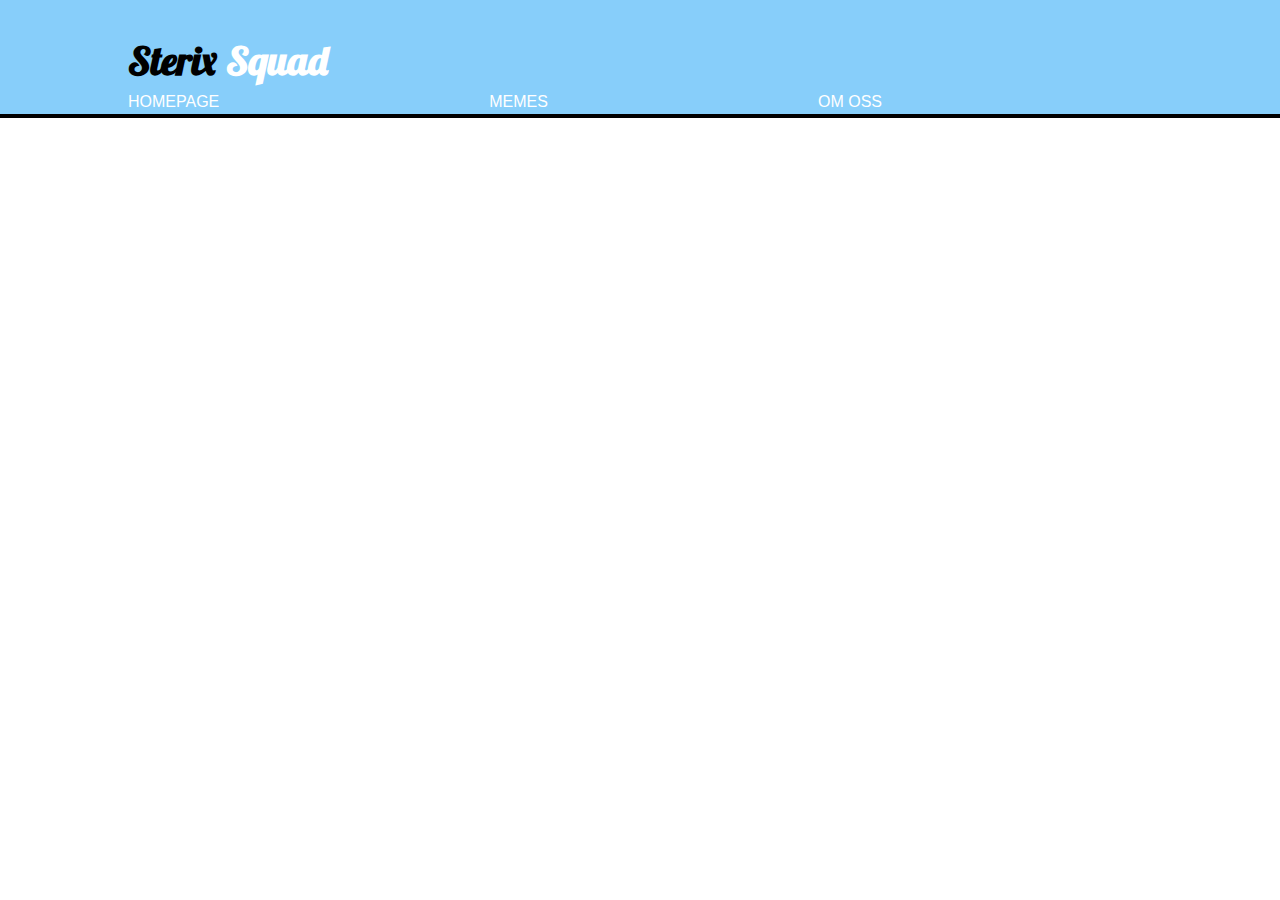
==== aboutus.html @ 410ff63d "Added the other html pages" ====
<!DOCTYPE html>
<html lang="se">
<head>
    <meta charset="UTF-8">
    <meta name="viewport" content="width=device-width, initial-scale=1.0">
    <link rel="stylesheet" type="text/css" href="css/style.css">
    <link href="https://fonts.googleapis.com/css?family=Lobster&display=swap" rel="stylesheet">
    <title>Om oss</title>
</head>
<body>
    
    <header>
        <div class="container">
            <div id="name">
                <h1 id="Title"><span>Sterix</span> Squad</h1>
            </div>
            <nav>
                <div class="navlist">
                    <a href="index.html">Homepage</a>
                    <a href="memes.html">Memes</a>
                    <a href="aboutus.html">Om oss</a>

                </div>
            </nav>
        </div>
    </header>

</body>
</html>
---- css/style.css ----
*{
    margin:0;
}

#Title{
font-family: 'Lobster', 'cursive', 'Trebuchet MS', 'Arial';
font-size: 40px;
}

span{
color: black;
}

body{
    font-family: 'Trebuchet MS', 'Lucida Sans Unicode', 'Lucida Grande', 'Lucida Sans', Arial, sans-serif;
    font-size: 15px;
    line-height: 1.5;
    
}

.container{
    width: 80%;
    margin: auto;
    overflow: hidden;
}

header{
    background: lightskyblue;
    color: white;
    padding-top: 30px;
    min-height: 70px;
    border-bottom: black 4px solid;
}

header a{
    color: white;
    text-decoration: none;
    text-transform: uppercase;
    font-size: 16px;
}

.navlist{
    display: grid;
    grid-auto-flow: column;
}

a:hover{
  transition: color .5s;
  color: black;
}
/* Bild */
#showcase{
    min-height: 400px;
    background: url('/img/showcase.jpg')no-repeat;
    background-size: cover;
}
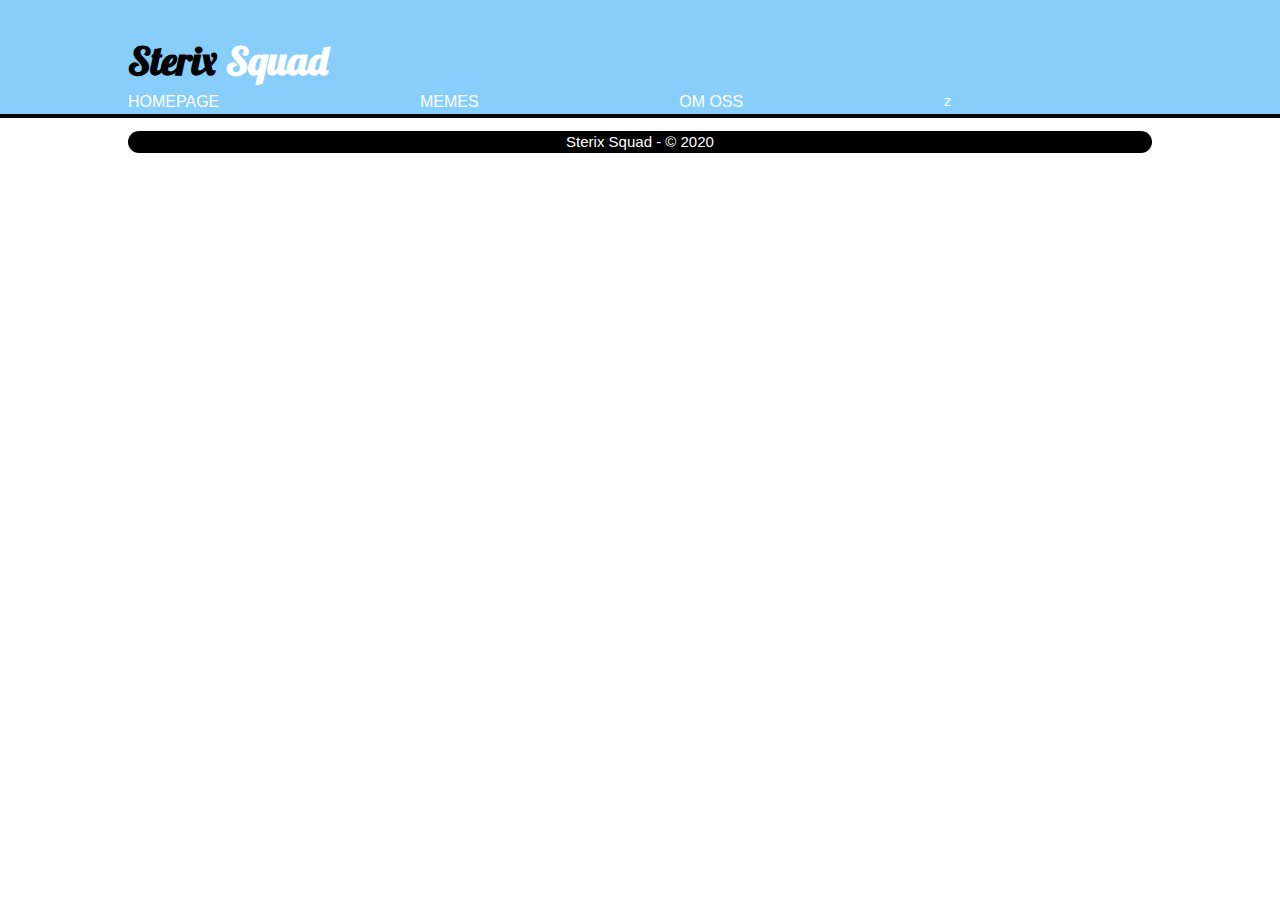
==== commit e75aee74: "Idag fixades "meme" delsidan" ====
--- a/aboutus.html
+++ b/aboutus.html
@@ -18,12 +18,18 @@
                 <div class="navlist">
                     <a href="index.html">Homepage</a>
                     <a href="memes.html">Memes</a>
-                    <a href="aboutus.html">Om oss</a>
+                    <a href="aboutus.html">Om oss</a>z
 
                 </div>
             </nav>
         </div>
+
+        
+
     </header>
+    <footer>
+        <p>Sterix Squad - &copy; 2020</p>
 
+    </footer>
 </body>
 </html>--- a/css/style.css
+++ b/css/style.css
@@ -53,6 +53,99 @@
     min-height: 400px;
     background: url('/img/showcase.jpg')no-repeat;
     background-size: cover;
+    text-align: center;
+    color: white;
+}
+
+#showcase h1{
+
+    margin-top: 2em;
+    font-size: 45px;
+
+}
+
+#suggestion{
+    padding: 1em;
+    color: white;
+    background: black;
+}
+
+#suggestion input{
+
+    padding: 0.3em;
+    height: 2em;
+    width: 20em;
+
+}
+
+.button1{
+    height: 3em;
+    width: 5em;
+    background: white;
+    border: none;
+    text-decoration: none;
+}
+
+.infobox{
+
+display: grid;
+grid-template-rows: repeat(1, 20em);
+grid-template-columns: repeat(3, 20em);
+
+}
+
+footer{
+
+    background-color: black;
+    color: white;
+    width: 80%;
+    text-align: center;
+    border-radius: 25em;
+    margin-left: 10vw;
+    margin-right: 10vw;
+    margin-top: 1vw;  
+    margin-bottom: 1vw;
+    
+
+}
+
+.row {
+  display: flex;
+  flex-wrap: wrap;
+  padding: 0 4px;
 }
 
 
+.column {
+  flex: 25%;
+  max-width: 25%;
+  padding: 0 4px;
+}
+
+.column img {
+  margin-top: 8px;
+  vertical-align: middle;
+  width: 100%;
+}
+
+
+@media screen and (max-width: 800px) {
+  .column {
+    flex: 50%;
+    max-width: 50%;
+  }
+}
+
+
+@media screen and (max-width: 600px) {
+  .column {
+    flex: 100%;
+    max-width: 100%;
+  }
+}
+
+
+
+
+
+
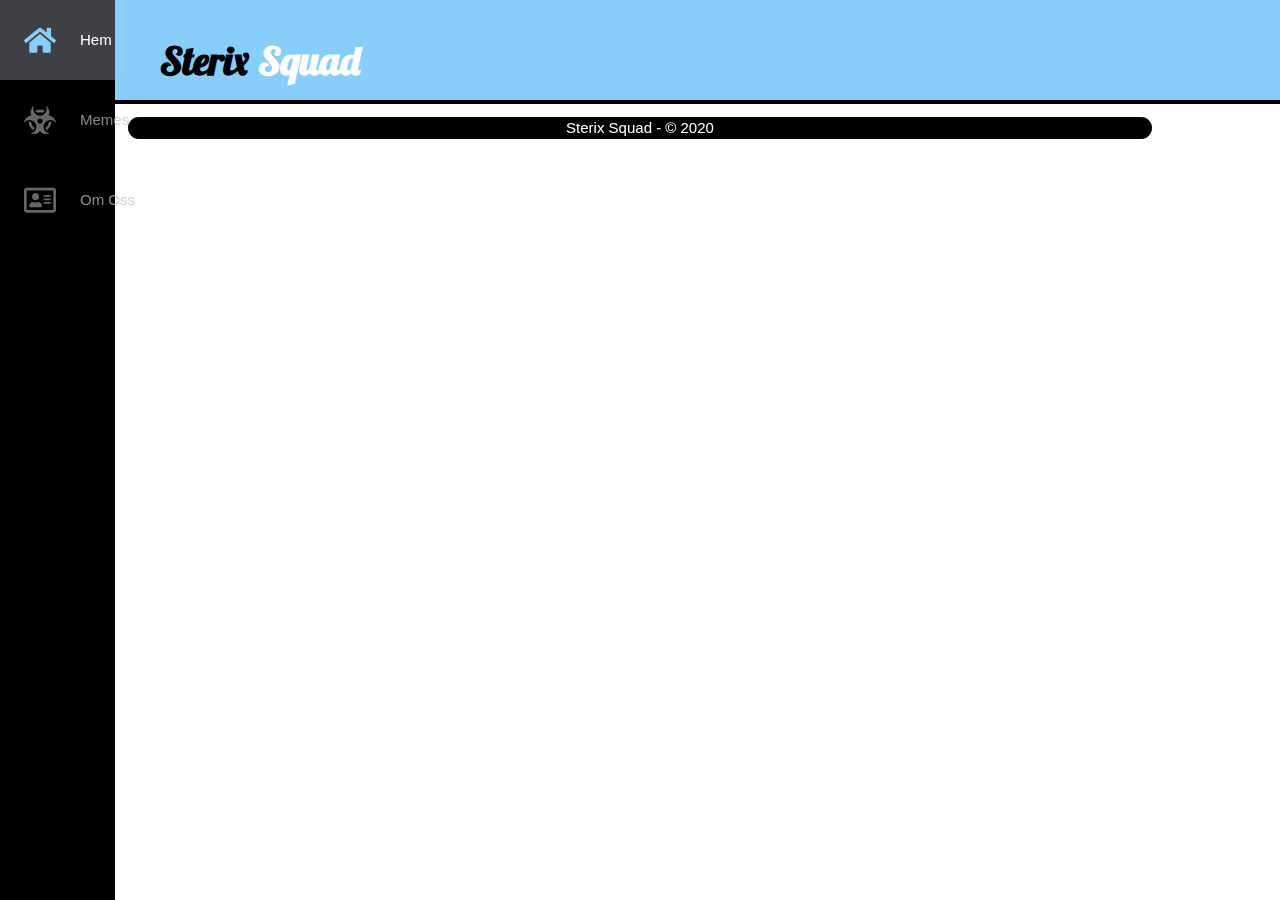
==== commit d5be5c10: "Gjorde om navbar från scratch och andra små fixar" ====
--- a/aboutus.html
+++ b/aboutus.html
@@ -12,21 +12,38 @@
     <header>
         <div class="container">
             <div id="name">
-                <h1 id="Title"><span>Sterix</span> Squad</h1>
+                <h1 id="Title"><span id="titleColor">Sterix</span> Squad</h1>
             </div>
-            <nav>
-                <div class="navlist">
-                    <a href="index.html">Homepage</a>
-                    <a href="memes.html">Memes</a>
-                    <a href="aboutus.html">Om oss</a>z
+        </header>
+            <nav class="navbar">
+                <ul class="navbar-nav">
+                    <li class="nav-item">
+                        <a href="memes.html" class="nav-link">
+                            <svg aria-hidden="true" focusable="false" data-prefix="fas" data-icon="home" class="svg-inline--fa fa-home fa-w-18" role="img" xmlns="http://www.w3.org/2000/svg" viewBox="0 0 576 512"><path fill="currentColor" d="M280.37 148.26L96 300.11V464a16 16 0 0 0 16 16l112.06-.29a16 16 0 0 0 15.92-16V368a16 16 0 0 1 16-16h64a16 16 0 0 1 16 16v95.64a16 16 0 0 0 16 16.05L464 480a16 16 0 0 0 16-16V300L295.67 148.26a12.19 12.19 0 0 0-15.3 0zM571.6 251.47L488 182.56V44.05a12 12 0 0 0-12-12h-56a12 12 0 0 0-12 12v72.61L318.47 43a48 48 0 0 0-61 0L4.34 251.47a12 12 0 0 0-1.6 16.9l25.5 31A12 12 0 0 0 45.15 301l235.22-193.74a12.19 12.19 0 0 1 15.3 0L530.9 301a12 12 0 0 0 16.9-1.6l25.5-31a12 12 0 0 0-1.7-16.93z"></path></svg>
+                            <span class="link-text">Hem</span>
+                        </a>
+                    </li>
 
-                </div>
+                    <li class="nav-item">
+                        <a href="memes.html" class="nav-link">
+                            <svg aria-hidden="true" focusable="false" data-prefix="fas" data-icon="biohazard" class="svg-inline--fa fa-biohazard fa-w-18" role="img" xmlns="http://www.w3.org/2000/svg" viewBox="0 0 576 512"><path fill="currentColor" d="M287.9 112c18.6 0 36.2 3.8 52.8 9.6 13.3-10.3 23.6-24.3 29.5-40.7-25.2-10.9-53-17-82.2-17-29.1 0-56.9 6-82.1 16.9 5.9 16.4 16.2 30.4 29.5 40.7 16.5-5.7 34-9.5 52.5-9.5zM163.6 438.7c12-11.8 20.4-26.4 24.5-42.4-32.9-26.4-54.8-65.3-58.9-109.6-8.5-2.8-17.2-4.6-26.4-4.6-7.6 0-15.2 1-22.5 3.1 4.1 62.8 35.8 118 83.3 153.5zm224.2-42.6c4.1 16 12.5 30.7 24.5 42.5 47.4-35.5 79.1-90.7 83-153.5-7.2-2-14.7-3-22.2-3-9.2 0-18 1.9-26.6 4.7-4.1 44.2-26 82.9-58.7 109.3zm113.5-205c-17.6-10.4-36.3-16.6-55.3-19.9 6-17.7 10-36.4 10-56.2 0-41-14.5-80.8-41-112.2-2.5-3-6.6-3.7-10-1.8-3.3 1.9-4.8 6-3.6 9.7 4.5 13.8 6.6 26.3 6.6 38.5 0 67.8-53.8 122.9-120 122.9S168 117 168 49.2c0-12.1 2.2-24.7 6.6-38.5 1.2-3.7-.3-7.8-3.6-9.7-3.4-1.9-7.5-1.2-10 1.8C134.6 34.2 120 74 120 115c0 19.8 3.9 38.5 10 56.2-18.9 3.3-37.7 9.5-55.3 19.9-34.6 20.5-61 53.3-74.3 92.4-1.3 3.7.2 7.7 3.5 9.8 3.3 2 7.5 1.3 10-1.6 9.4-10.8 19-19.1 29.2-25.1 57.3-33.9 130.8-13.7 163.9 45 33.1 58.7 13.4 134-43.9 167.9-10.2 6.1-22 10.4-35.8 13.4-3.7.8-6.4 4.2-6.4 8.1.1 4 2.7 7.3 6.5 8 39.7 7.8 80.6.8 115.2-19.7 18-10.6 32.9-24.5 45.3-40.1 12.4 15.6 27.3 29.5 45.3 40.1 34.6 20.5 75.5 27.5 115.2 19.7 3.8-.7 6.4-4 6.5-8 0-3.9-2.6-7.3-6.4-8.1-13.9-2.9-25.6-7.3-35.8-13.4-57.3-33.9-77-109.2-43.9-167.9s106.6-78.9 163.9-45c10.2 6.1 19.8 14.3 29.2 25.1 2.5 2.9 6.7 3.6 10 1.6s4.8-6.1 3.5-9.8c-13.1-39.1-39.5-72-74.1-92.4zm-213.4 129c-26.5 0-48-21.5-48-48s21.5-48 48-48 48 21.5 48 48-21.5 48-48 48z"></path></svg>
+                            <span class="link-text">Memes</span>
+                        </a>
+                    </li>
+                
+                    <li class="nav-item">
+                        <a href="aboutus.html" class="nav-link">
+                            <svg aria-hidden="true" focusable="false" data-prefix="far" data-icon="address-card" class="svg-inline--fa fa-address-card fa-w-18" role="img" xmlns="http://www.w3.org/2000/svg" viewBox="0 0 576 512"><path fill="currentColor" d="M528 32H48C21.5 32 0 53.5 0 80v352c0 26.5 21.5 48 48 48h480c26.5 0 48-21.5 48-48V80c0-26.5-21.5-48-48-48zm0 400H48V80h480v352zM208 256c35.3 0 64-28.7 64-64s-28.7-64-64-64-64 28.7-64 64 28.7 64 64 64zm-89.6 128h179.2c12.4 0 22.4-8.6 22.4-19.2v-19.2c0-31.8-30.1-57.6-67.2-57.6-10.8 0-18.7 8-44.8 8-26.9 0-33.4-8-44.8-8-37.1 0-67.2 25.8-67.2 57.6v19.2c0 10.6 10 19.2 22.4 19.2zM360 320h112c4.4 0 8-3.6 8-8v-16c0-4.4-3.6-8-8-8H360c-4.4 0-8 3.6-8 8v16c0 4.4 3.6 8 8 8zm0-64h112c4.4 0 8-3.6 8-8v-16c0-4.4-3.6-8-8-8H360c-4.4 0-8 3.6-8 8v16c0 4.4 3.6 8 8 8zm0-64h112c4.4 0 8-3.6 8-8v-16c0-4.4-3.6-8-8-8H360c-4.4 0-8 3.6-8 8v16c0 4.4 3.6 8 8 8z"></path></svg>
+                            <span class="link-text">Om Oss</span>
+                        </a>
+                    </li>
+                </ul>
+
             </nav>
         </div>
 
-        
 
-    </header>
+
     <footer>
         <p>Sterix Squad - &copy; 2020</p>
 
--- a/css/style.css
+++ b/css/style.css
@@ -1,25 +1,139 @@
 *{
+
     margin:0;
+
 }
 
 #Title{
+
 font-family: 'Lobster', 'cursive', 'Trebuchet MS', 'Arial';
 font-size: 40px;
+padding-left: 10rem;
+
+}
+
+#titleColor{
+
+  color: black;
+
 }
 
 span{
-color: black;
+
+  color: white;
+
 }
 
 body{
+
     font-family: 'Trebuchet MS', 'Lucida Sans Unicode', 'Lucida Grande', 'Lucida Sans', Arial, sans-serif;
     font-size: 15px;
     line-height: 1.5;
+    padding: 0;
     
 }
 
+body::-webkit-scrollbar{
+
+  width: 0.25rem;
+
+}
+
+body::-webkit-scrollbar-track{
+
+  background: black;
+
+}
+
+body::-webkit-scrollbar-thumb{
+
+  background: lightskyblue;
+
+}
+
+
+main {
+
+margin-left: 5rem;
+padding: 1rem;
+
+}
+
+.navbar{
+
+  position: fixed;
+  background-color: black;
+ transition: width 200ms ease;
+  
+}
+
+.navbar-nav{
+
+list-style: none;
+padding: 0;
+display: flex;
+flex-direction: column;
+align-items: center;
+
+}
+
+.nav-item{
+
+  width: 100%;
+
+}
+
+.nav-link{
+  display: flex;
+  align-items: center;
+  height: 5rem;
+  text-decoration: none;
+  filter: grayscale(100%) opacity(0.7) brightness(75%);
+  transition: 600ms;
+}
+
+.nav-link:hover{
+
+filter: grayscale(0%) opacity(1) brightness(100%);
+background: #3f4145;
+
+
+}
+
+.link-text{
+  display: none;
+}
+
+.nav-link svg{
+
+min-width: 2rem;
+margin: 0 1.5rem;
+
+}
+
+.navbar:hover{
+
+width: 9vw;
+
+}
+
+.navbar:hover .link-text {
+  display: block;
+  min-width: 6rem;
+}
+
+.fa-w-18{
+  color: lightskyblue;
+}
+
+
+.fa-w-18{
+
+transition: 600ms;
+
+}
+
 .container{
-    width: 80%;
     margin: auto;
     overflow: hidden;
 }
@@ -39,15 +153,6 @@
     font-size: 16px;
 }
 
-.navlist{
-    display: grid;
-    grid-auto-flow: column;
-}
-
-a:hover{
-  transition: color .5s;
-  color: black;
-}
 /* Bild */
 #showcase{
     min-height: 400px;
@@ -105,6 +210,7 @@
     margin-right: 10vw;
     margin-top: 1vw;  
     margin-bottom: 1vw;
+    position: fixed;
     
 
 }
@@ -129,23 +235,37 @@
 }
 
 
-@media screen and (max-width: 800px) {
-  .column {
-    flex: 50%;
-    max-width: 50%;
-  }
-}
-
-
-@media screen and (max-width: 600px) {
-  .column {
-    flex: 100%;
-    max-width: 100%;
-  }
-}
-
-
-
-
-
-
+@media only screen and (min-width: 600px) {
+.navbar{
+  top: 0;
+  width: 5rem;
+  height: 100vh;
+}
+}
+
+
+@media only screen and (max-width: 600px) {
+.navbar{
+  bottom: 0;
+  width: 100vw;
+  height: 5rem;
+
+}
+.navbar-nav{
+
+  flex-direction: row;
+
+}
+
+.nav-link{
+  justify-content: center;
+}
+
+}
+
+
+
+
+
+
+
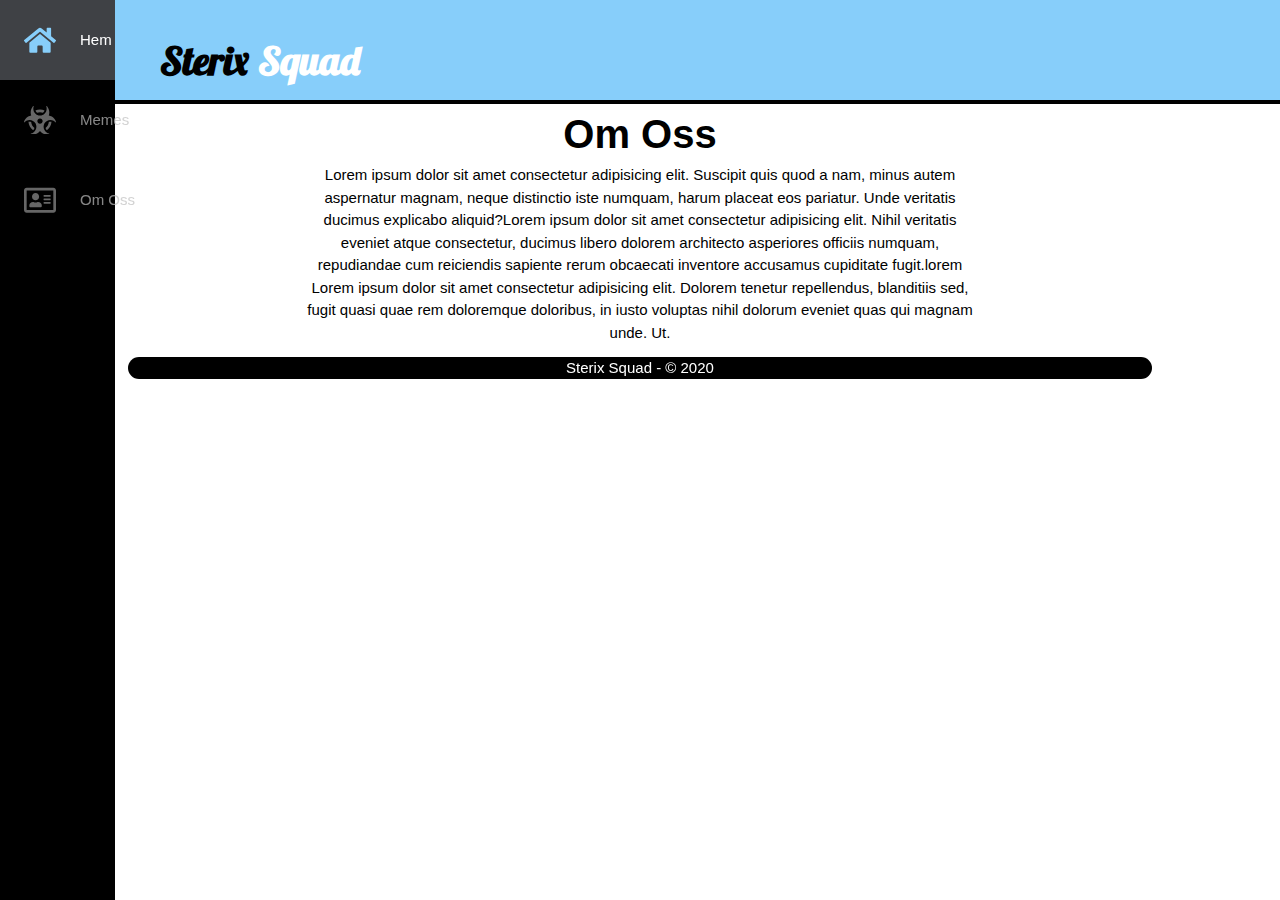
==== commit a37f4c0d: "Idag finslipade jag hemsidan" ====
--- a/aboutus.html
+++ b/aboutus.html
@@ -18,7 +18,7 @@
             <nav class="navbar">
                 <ul class="navbar-nav">
                     <li class="nav-item">
-                        <a href="memes.html" class="nav-link">
+                        <a href="index.html" class="nav-link">
                             <svg aria-hidden="true" focusable="false" data-prefix="fas" data-icon="home" class="svg-inline--fa fa-home fa-w-18" role="img" xmlns="http://www.w3.org/2000/svg" viewBox="0 0 576 512"><path fill="currentColor" d="M280.37 148.26L96 300.11V464a16 16 0 0 0 16 16l112.06-.29a16 16 0 0 0 15.92-16V368a16 16 0 0 1 16-16h64a16 16 0 0 1 16 16v95.64a16 16 0 0 0 16 16.05L464 480a16 16 0 0 0 16-16V300L295.67 148.26a12.19 12.19 0 0 0-15.3 0zM571.6 251.47L488 182.56V44.05a12 12 0 0 0-12-12h-56a12 12 0 0 0-12 12v72.61L318.47 43a48 48 0 0 0-61 0L4.34 251.47a12 12 0 0 0-1.6 16.9l25.5 31A12 12 0 0 0 45.15 301l235.22-193.74a12.19 12.19 0 0 1 15.3 0L530.9 301a12 12 0 0 0 16.9-1.6l25.5-31a12 12 0 0 0-1.7-16.93z"></path></svg>
                             <span class="link-text">Hem</span>
                         </a>
@@ -42,7 +42,8 @@
             </nav>
         </div>
 
-
+        <h1 id="aboutUs">Om Oss</h1>
+        <article>Lorem ipsum dolor sit amet consectetur adipisicing elit. Suscipit quis quod a nam, minus autem aspernatur magnam, neque distinctio iste numquam, harum placeat eos pariatur. Unde veritatis ducimus explicabo aliquid?Lorem ipsum dolor sit amet consectetur adipisicing elit. Nihil veritatis eveniet atque consectetur, ducimus libero dolorem architecto asperiores officiis numquam, repudiandae cum reiciendis sapiente rerum obcaecati inventore accusamus cupiditate fugit.lorem Lorem ipsum dolor sit amet consectetur adipisicing elit. Dolorem tenetur repellendus, blanditiis sed, fugit quasi quae rem doloremque doloribus, in iusto voluptas nihil dolorum eveniet quas qui magnam unde. Ut.</article>
 
     <footer>
         <p>Sterix Squad - &copy; 2020</p>
--- a/css/style.css
+++ b/css/style.css
@@ -170,16 +170,31 @@
 }
 
 #suggestion{
+
     padding: 1em;
     color: white;
     background: black;
+    
 }
 
 #suggestion input{
 
+    
     padding: 0.3em;
     height: 2em;
     width: 20em;
+
+}
+
+#suggestion h1{
+
+  padding-left: 80vw;
+
+}
+
+#suggestion form{
+
+  float: right;
 
 }
 
@@ -193,6 +208,7 @@
 
 .infobox{
 
+text-align: center;
 display: grid;
 grid-template-rows: repeat(1, 20em);
 grid-template-columns: repeat(3, 20em);
@@ -211,6 +227,7 @@
     margin-top: 1vw;  
     margin-bottom: 1vw;
     position: fixed;
+
     
 
 }
@@ -261,11 +278,34 @@
   justify-content: center;
 }
 
-}
-
-
-
-
-
-
-
+.navbar:hover{
+
+  width: 100%;
+
+}
+}
+#aboutUs{
+
+text-align: center;
+font-size: 40px;
+
+}
+
+article{
+  text-align: center;
+  margin-left: 20em;
+  margin-right: 20em;
+}
+
+
+
+
+
+
+
+
+
+
+
+
+
